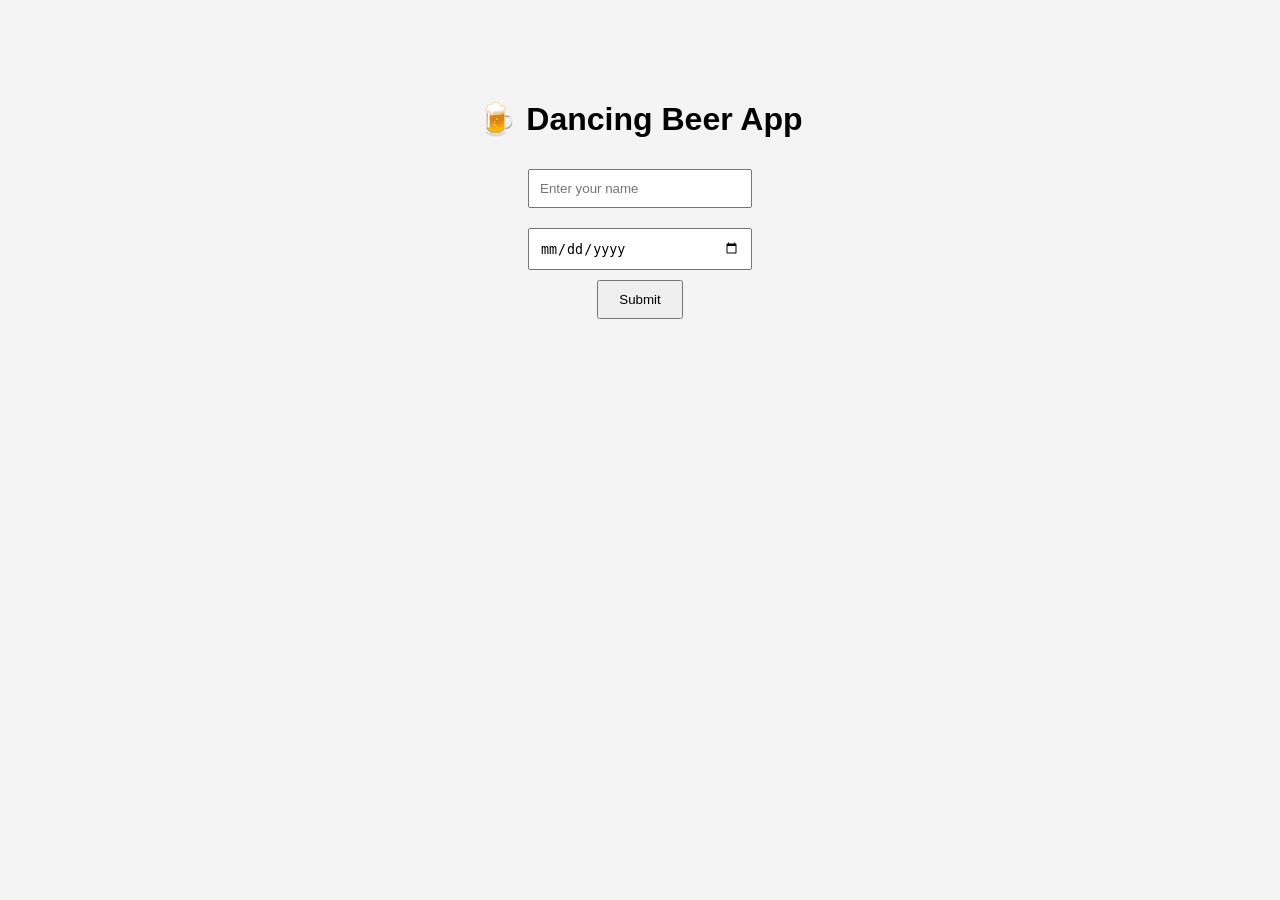
==== index.html @ 4fdcdfa2 "bug fix" ====
<!DOCTYPE html>
<html lang="en">
<head>
  <meta charset="UTF-8">
  <title>Dancing Beer App</title>
  <style>
    body {
      font-family: Arial, sans-serif;
      text-align: center;
      margin-top: 100px;
      background-color: #f4f4f4;
    }

    input {
      padding: 10px;
      margin: 10px;
      width: 200px;
    }

    button {
      padding: 10px 20px;
      cursor: pointer;
    }

    #result {
      margin-top: 30px;
      display: none;
    }

    .tiger {
  font-size: 80px;
  animation: tigerDance 0.4s infinite alternate;
    }

@keyframes tigerDance {
  0%   { transform: translateX(-20px) rotate(-10deg) scale(1); }
  50%  { transform: translateY(-20px) rotate(10deg) scale(1.1); }
  100% { transform: translateX(20px) rotate(-10deg) scale(1); }
    }
  </style>
</head>
<body>

  <h1>🍺 Dancing Beer App</h1>

  <input type="text" id="name" placeholder="Enter your name"><br>
  <input type="date" id="dob"><br>
  <button onclick="showBeer()">Submit</button>

  <div id="result">
    <h2 id="message"></h2>
    <div class="tiger">🐯</div>
  </div>

  <script>
    function showBeer() {
      const name = document.getElementById("name").value;
      const dob = document.getElementById("dob").value;

      if (!name || !dob) {
        alert("Please enter both Name and DOB");
        return;
      }

      document.getElementById("message").innerText = 
        "Hey " + name + "! Here's your dancing tiger 🐯";

      document.getElementById("result").style.display = "block";
    }
  </script>

</body>
</html>
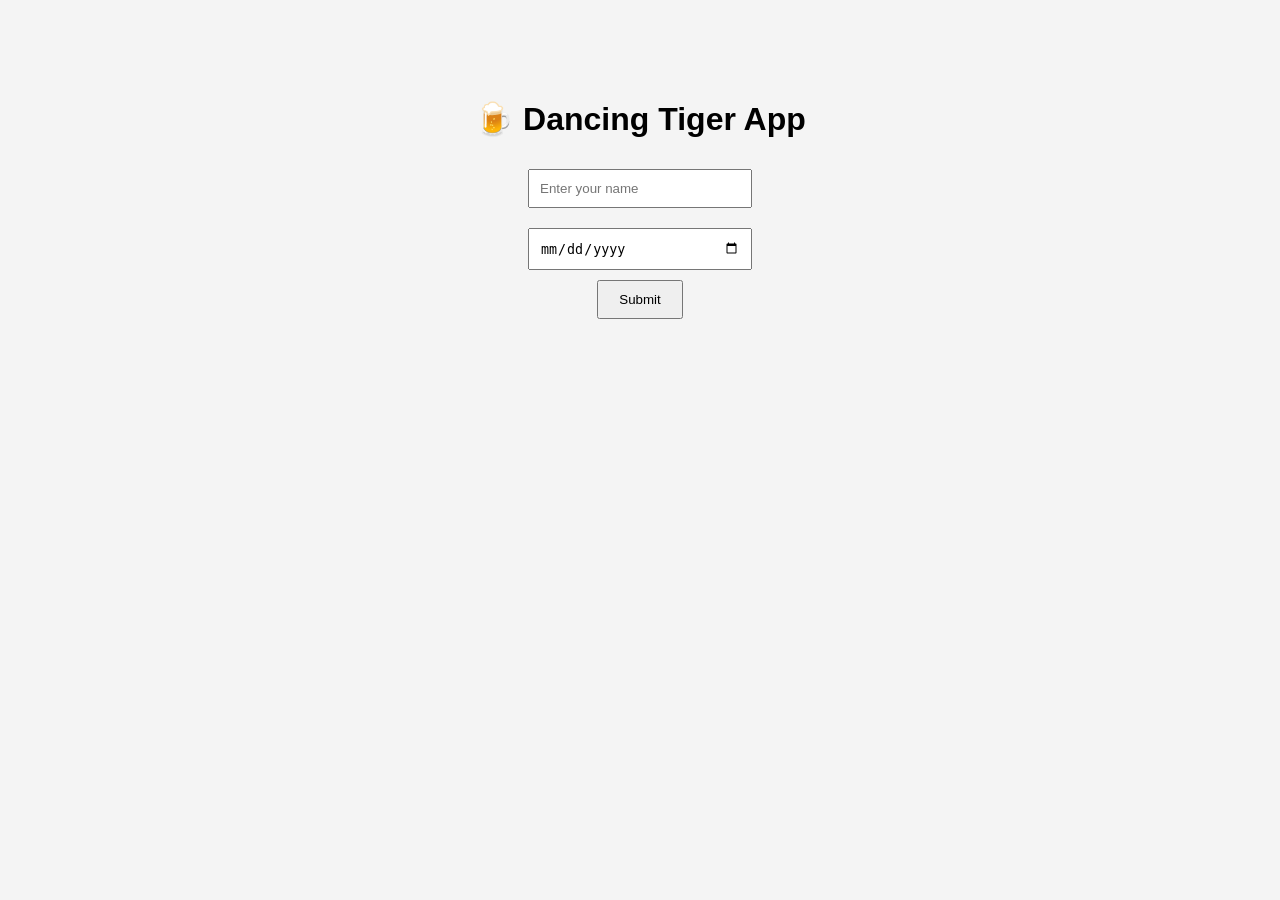
==== commit 657b5ea9: "Bug Fix/ Beer- tiger" ====
--- a/index.html
+++ b/index.html
@@ -36,12 +36,12 @@
   0%   { transform: translateX(-20px) rotate(-10deg) scale(1); }
   50%  { transform: translateY(-20px) rotate(10deg) scale(1.1); }
   100% { transform: translateX(20px) rotate(-10deg) scale(1); }
-    }
+}
   </style>
 </head>
 <body>
 
-  <h1>🍺 Dancing Beer App</h1>
+  <h1>🍺 Dancing Tiger App</h1>
 
   <input type="text" id="name" placeholder="Enter your name"><br>
   <input type="date" id="dob"><br>
@@ -63,7 +63,7 @@
       }
 
       document.getElementById("message").innerText = 
-        "Hey " + name + "! Here's your dancing tiger 🐯";
+        "Hey " + name + "! Here's your dancing beer 🍺";
 
       document.getElementById("result").style.display = "block";
     }
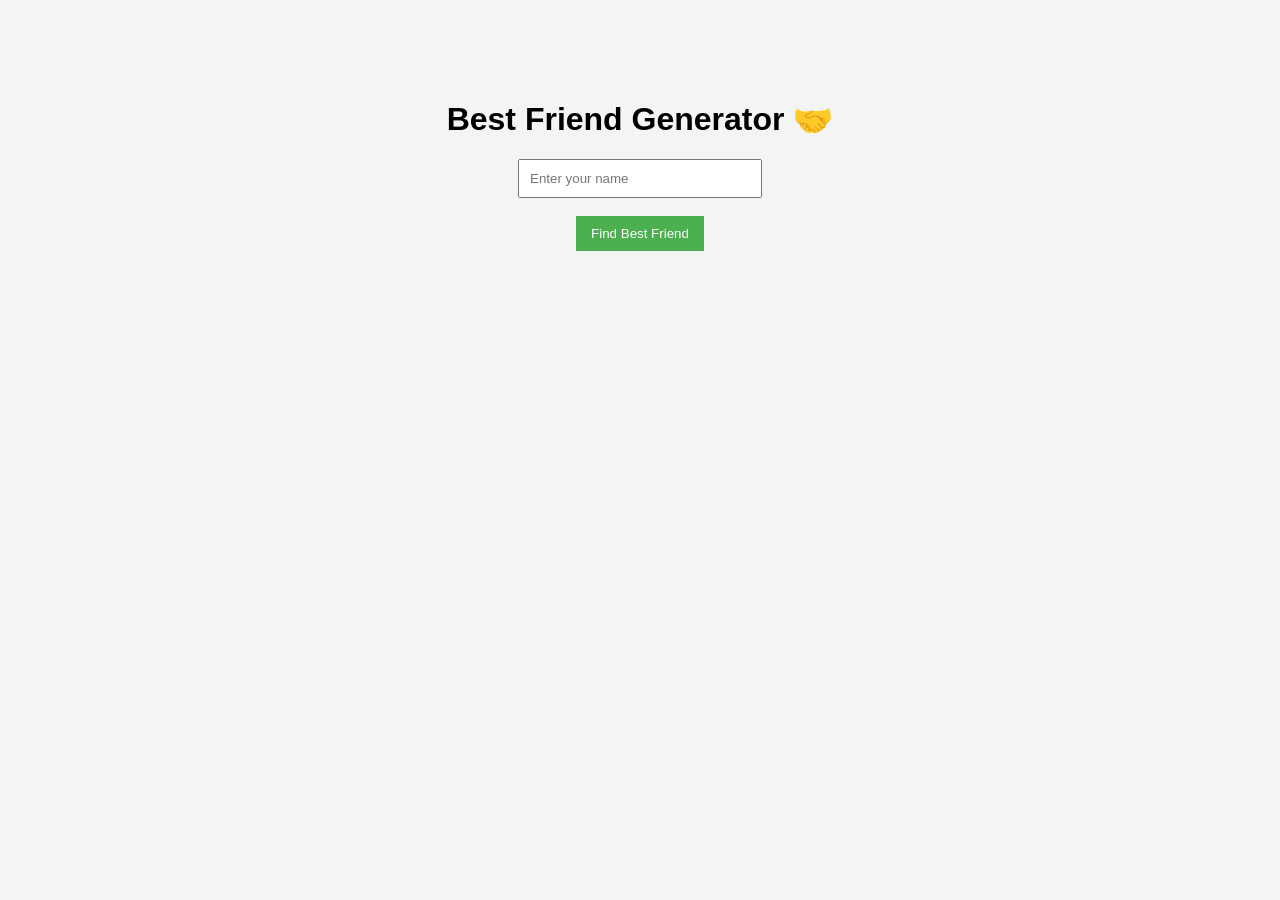
==== commit a0029423: "This is the new file created to find BFs" ====
--- a/index.html
+++ b/index.html
@@ -1,73 +1,22 @@
 <!DOCTYPE html>
-<html lang="en">
+<html>
 <head>
-  <meta charset="UTF-8">
-  <title>Dancing Beer App</title>
-  <style>
-    body {
-      font-family: Arial, sans-serif;
-      text-align: center;
-      margin-top: 100px;
-      background-color: #f4f4f4;
-    }
+    <title>Best Friend Generator</title>
+    <link rel="stylesheet" href="style.css">
+</head>
 
-    input {
-      padding: 10px;
-      margin: 10px;
-      width: 200px;
-    }
-
-    button {
-      padding: 10px 20px;
-      cursor: pointer;
-    }
-
-    #result {
-      margin-top: 30px;
-      display: none;
-    }
-
-    .tiger {
-  font-size: 80px;
-  animation: tigerDance 0.4s infinite alternate;
-    }
-
-@keyframes tigerDance {
-  0%   { transform: translateX(-20px) rotate(-10deg) scale(1); }
-  50%  { transform: translateY(-20px) rotate(10deg) scale(1.1); }
-  100% { transform: translateX(20px) rotate(-10deg) scale(1); }
-}
-  </style>
-</head>
 <body>
 
-  <h1>🍺 Dancing Tiger App</h1>
+<div class="container">
+    <h1>Best Friend Generator 🤝</h1>
 
-  <input type="text" id="name" placeholder="Enter your name"><br>
-  <input type="date" id="dob"><br>
-  <button onclick="showBeer()">Submit</button>
+    <input type="text" id="username" placeholder="Enter your name">
+    <br><br>
+    <button onclick="findFriend()">Find Best Friend</button>
 
-  <div id="result">
-    <h2 id="message"></h2>
-    <div class="tiger">🐯</div>
-  </div>
+    <h2 id="result"></h2>
+</div>
 
-  <script>
-    function showBeer() {
-      const name = document.getElementById("name").value;
-      const dob = document.getElementById("dob").value;
-
-      if (!name || !dob) {
-        alert("Please enter both Name and DOB");
-        return;
-      }
-
-      document.getElementById("message").innerText = 
-        "Hey " + name + "! Here's your dancing beer 🍺";
-
-      document.getElementById("result").style.display = "block";
-    }
-  </script>
-
+<script src="script.js"></script>
 </body>
 </html>
--- a/style.css
+++ b/style.css
@@ -0,0 +1,27 @@
+body {
+    font-family: Arial;
+    background-color: #f4f4f4;
+    text-align: center;
+}
+
+.container {
+    margin-top: 100px;
+}
+
+input {
+    padding: 10px;
+    width: 220px;
+}
+
+button {
+    padding: 10px 15px;
+    background-color: #4CAF50;
+    color: white;
+    border: none;
+    cursor: pointer;
+}
+
+h2 {
+    color: #333;
+    margin-top: 20px;
+}
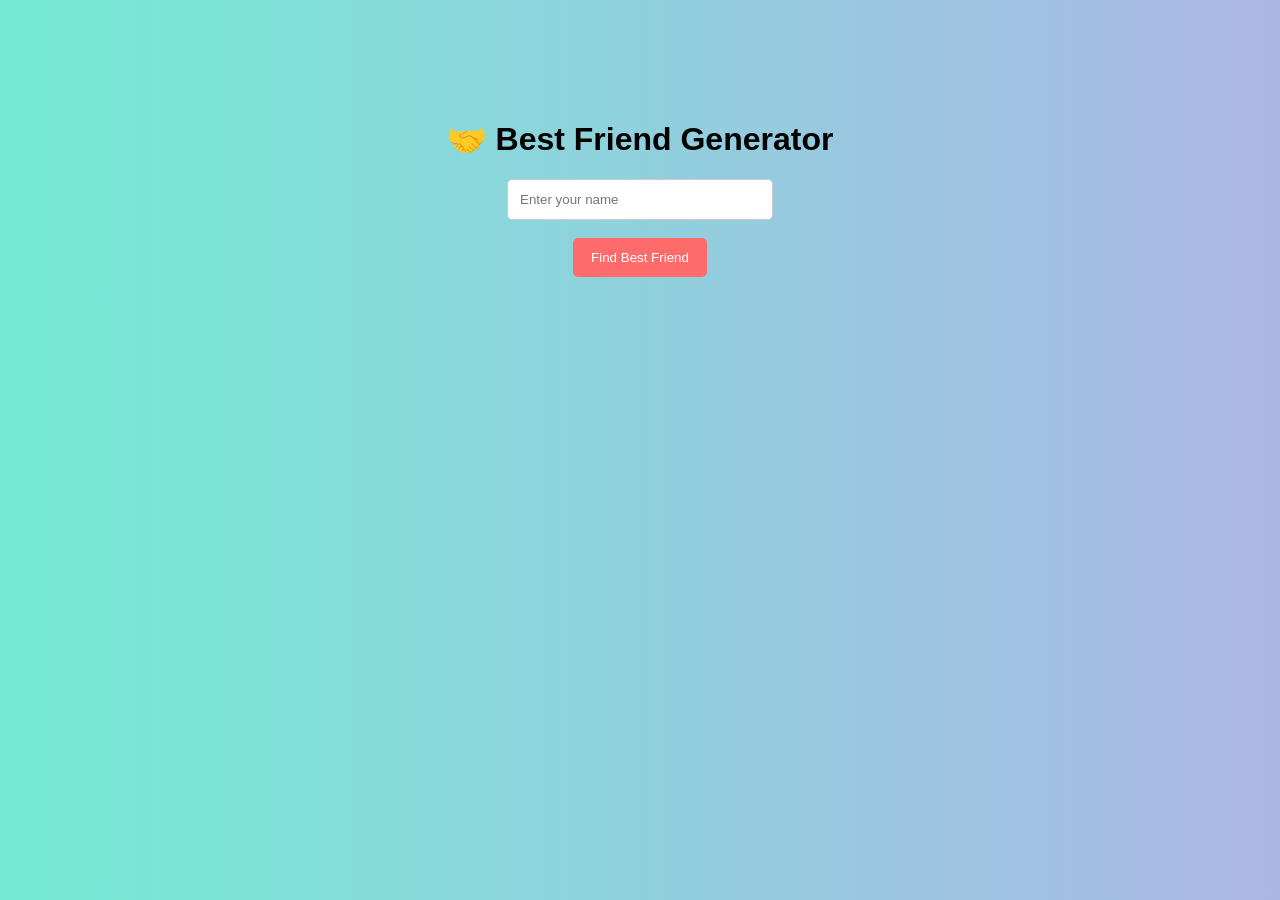
==== commit 6178896c: "Made it more realistic" ====
--- a/index.html
+++ b/index.html
@@ -8,12 +8,14 @@
 <body>
 
 <div class="container">
-    <h1>Best Friend Generator 🤝</h1>
+    <h1>🤝 Best Friend Generator</h1>
 
-    <input type="text" id="username" placeholder="Enter your name">
+    <input type="text" id="username" placeholder="Enter your name" onkeypress="handleKey(event)">
     <br><br>
+
     <button onclick="findFriend()">Find Best Friend</button>
 
+    <p id="message"></p>
     <h2 id="result"></h2>
 </div>
 
--- a/style.css
+++ b/style.css
@@ -1,27 +1,40 @@
 body {
     font-family: Arial;
-    background-color: #f4f4f4;
+    background: linear-gradient(to right, #74ebd5, #ACB6E5);
     text-align: center;
+    margin: 0;
 }
 
 .container {
-    margin-top: 100px;
+    margin-top: 120px;
 }
 
 input {
-    padding: 10px;
-    width: 220px;
+    padding: 12px;
+    width: 240px;
+    border-radius: 5px;
+    border: 1px solid #ccc;
 }
 
 button {
-    padding: 10px 15px;
-    background-color: #4CAF50;
+    padding: 12px 18px;
+    background-color: #ff6b6b;
     color: white;
     border: none;
+    border-radius: 5px;
     cursor: pointer;
 }
 
+button:hover {
+    background-color: #ff4d4d;
+}
+
 h2 {
-    color: #333;
+    color: #222;
     margin-top: 20px;
+}
+
+#message {
+    font-size: 16px;
+    color: #444;
 }
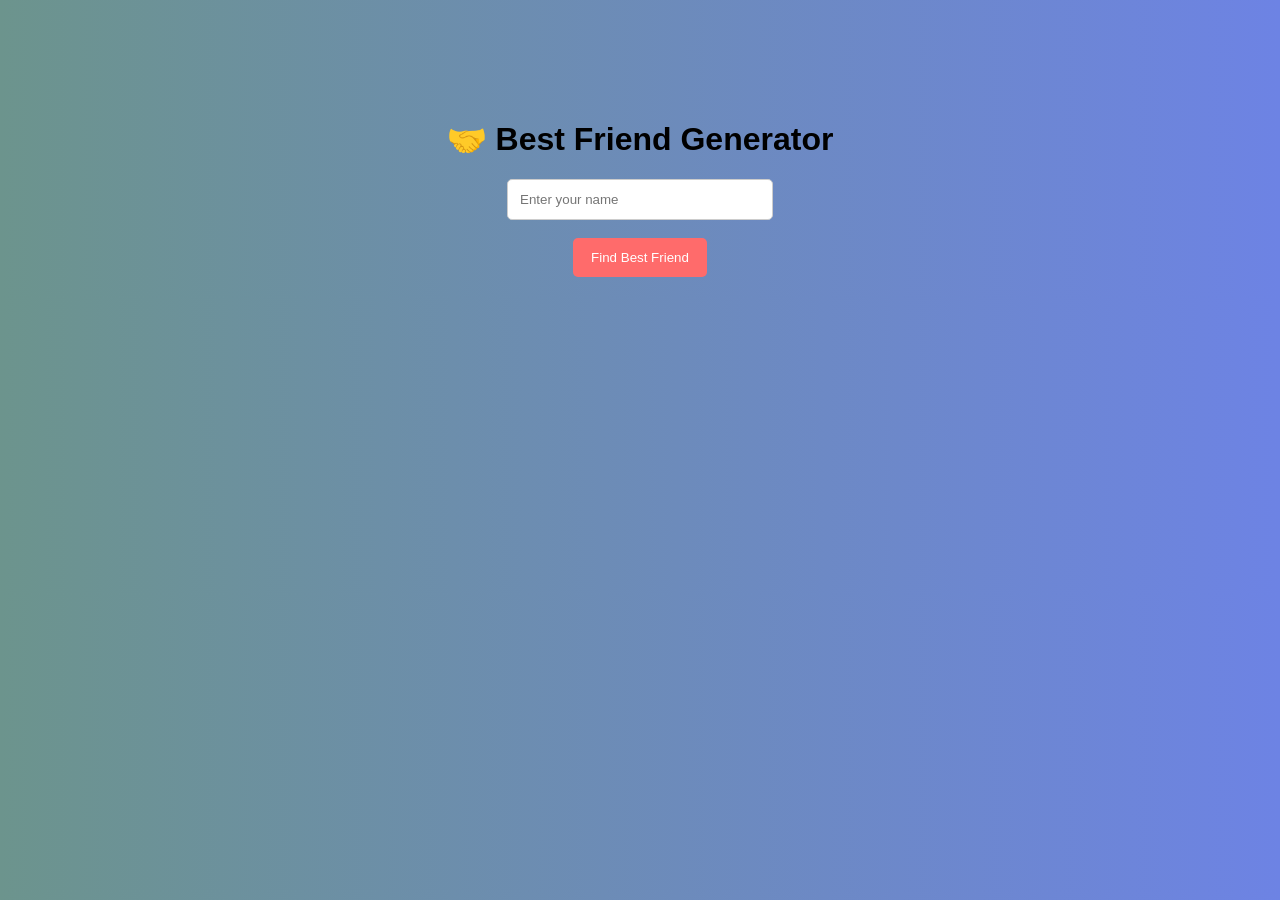
==== commit d0ee07de: "Best friend generater to finder" ====
--- a/index.html
+++ b/index.html
@@ -1,7 +1,7 @@
 <!DOCTYPE html>
 <html>
 <head>
-    <title>Best Friend Generator</title>
+    <title>Best Friend Finder</title>
     <link rel="stylesheet" href="style.css">
 </head>
 
--- a/style.css
+++ b/style.css
@@ -1,6 +1,6 @@
 body {
     font-family: Arial;
-    background: linear-gradient(to right, #74ebd5, #ACB6E5);
+    background: linear-gradient(to right, #6c948d, #6d83e4);
     text-align: center;
     margin: 0;
 }
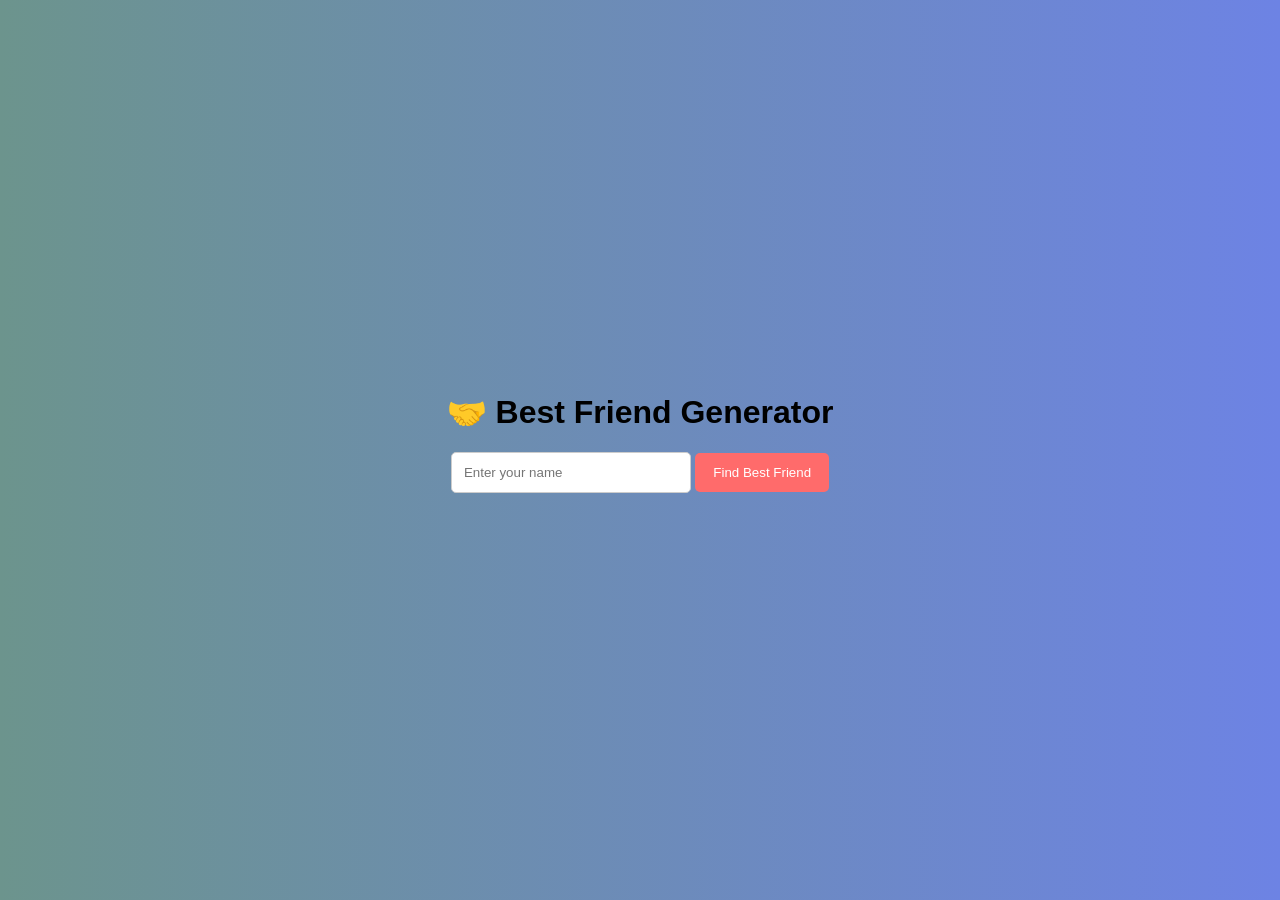
==== commit 38a03870: "Improved version" ====
--- a/index.html
+++ b/index.html
@@ -1,6 +1,8 @@
 <!DOCTYPE html>
-<html>
+<html lang="en">
 <head>
+    <meta charset="UTF-8">
+    <meta name="viewport" content="width=device-width, initial-scale=1.0">
     <title>Best Friend Finder</title>
     <link rel="stylesheet" href="style.css">
 </head>
@@ -10,10 +12,9 @@
 <div class="container">
     <h1>🤝 Best Friend Generator</h1>
 
-    <input type="text" id="username" placeholder="Enter your name" onkeypress="handleKey(event)">
-    <br><br>
+    <input type="text" id="username" placeholder="Enter your name">
 
-    <button onclick="findFriend()">Find Best Friend</button>
+    <button id="findBtn">Find Best Friend</button>
 
     <p id="message"></p>
     <h2 id="result"></h2>
--- a/style.css
+++ b/style.css
@@ -1,12 +1,21 @@
+*, *::before, *::after {
+    box-sizing: border-box;
+}
+
 body {
-    font-family: Arial;
+    font-family: Arial, sans-serif;
     background: linear-gradient(to right, #6c948d, #6d83e4);
     text-align: center;
     margin: 0;
+    min-height: 100vh;
+    display: flex;
+    align-items: center;
+    justify-content: center;
 }
 
 .container {
-    margin-top: 120px;
+    width: 100%;
+    padding: 20px;
 }
 
 input {
@@ -14,6 +23,7 @@
     width: 240px;
     border-radius: 5px;
     border: 1px solid #ccc;
+    margin-bottom: 16px;
 }
 
 button {
@@ -29,6 +39,11 @@
     background-color: #ff4d4d;
 }
 
+button:focus {
+    outline: 2px solid #fff;
+    outline-offset: 2px;
+}
+
 h2 {
     color: #222;
     margin-top: 20px;
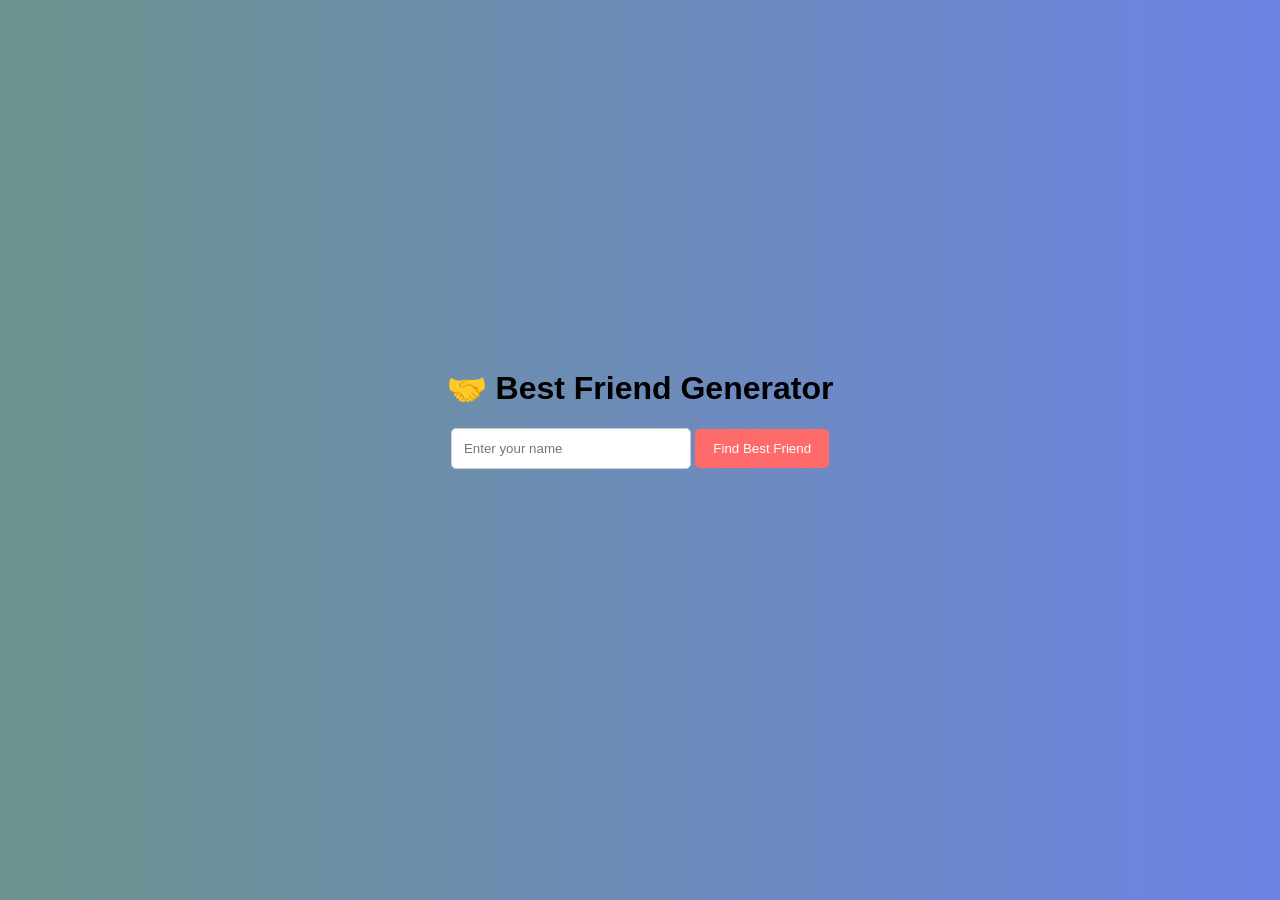
==== commit 81bf4cff: "Fixed pipeline errors" ====
--- a/index.html
+++ b/index.html
@@ -14,10 +14,10 @@
 
     <input type="text" id="username" placeholder="Enter your name">
 
-    <button id="findBtn">Find Best Friend</button>
+    <button type="button" id="findBtn">Find Best Friend</button>
 
     <p id="message"></p>
-    <h2 id="result"></h2>
+    <h2 id="result">&#8203;</h2>
 </div>
 
 <script src="script.js"></script>
